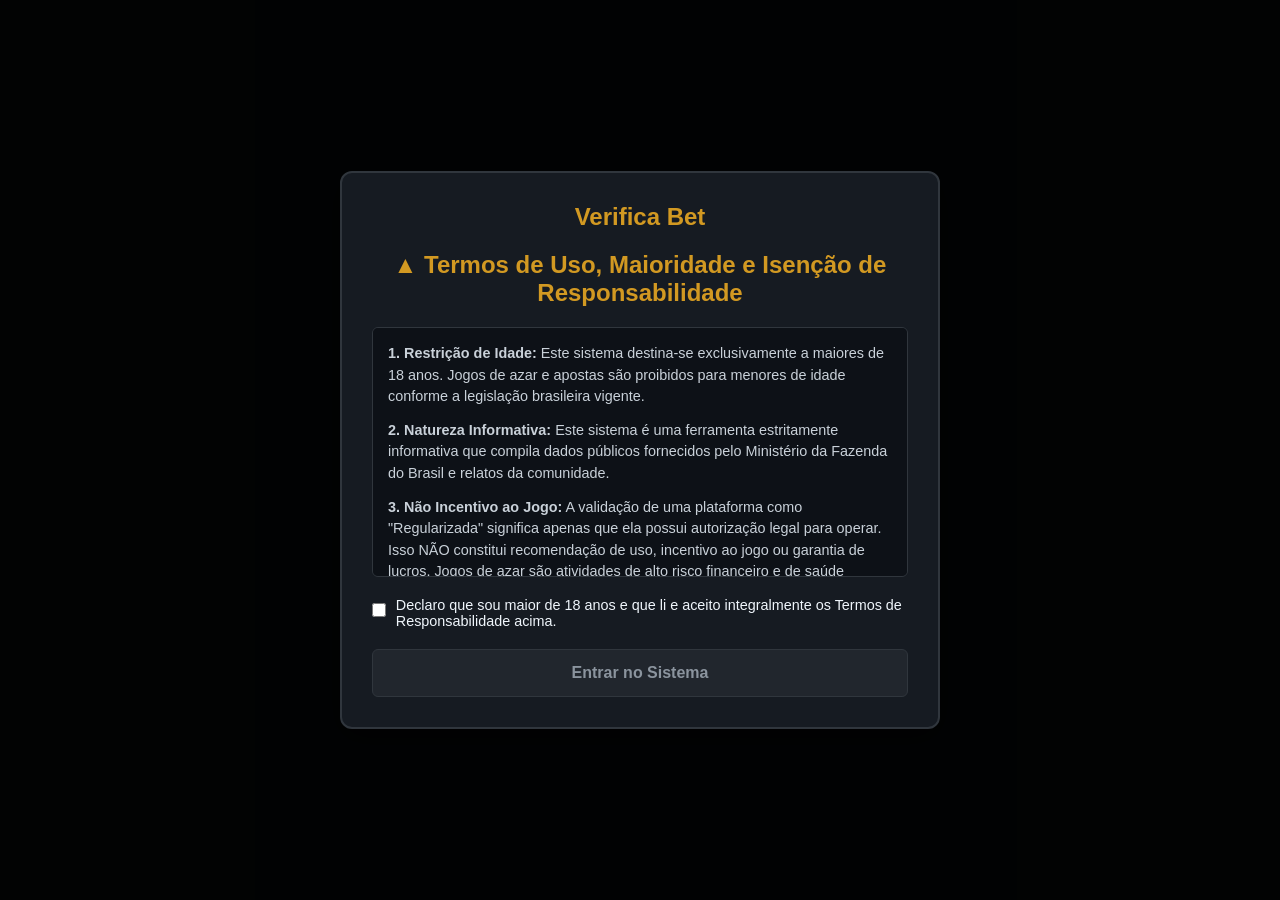
==== index.html @ 3998b5bd "Update index.html" ====
<!DOCTYPE TYPE html>
<html lang="pt-BR">
<head>
    <meta charset="UTF-8">
    <meta name="viewport" content="width=device-width, initial-scale=1.0">
    <title>Verifica Bet - Validador de Plataformas Oficiais</title>
    <link rel="stylesheet" href="style.css">
    <link rel="manifest" href="manifest.json">
</head>
<body>

    <!-- MODAL DOS TERMOS DE RESPONSABILIDADE E TRAVA DE MAIORIDADE -->
    <div id="modalTermos" class="modal-container">
        <div class="modal-conteudo">
             <h2> Verifica Bet </h2>    
            <h2>▲ Termos de Uso, Maioridade e Isenção de Responsabilidade</h2>
           
            <div class="texto-termos">
                <p><strong>1. Restrição de Idade:</strong> Este sistema destina-se exclusivamente a maiores de 18 anos. Jogos de azar e apostas são proibidos para menores de idade conforme a legislação brasileira vigente.</p>
                <p><strong>2. Natureza Informativa:</strong> Este sistema é uma ferramenta estritamente informativa que compila dados públicos fornecidos pelo Ministério da Fazenda do Brasil e relatos da comunidade.</p>
                <p><strong>3. Não Incentivo ao Jogo:</strong> A validação de uma plataforma como "Regularizada" significa apenas que ela possui autorização legal para operar. Isso NÃO constitui recomendação de uso, incentivo ao jogo ou garantia de lucros. Jogos de azar são atividades de alto risco financeiro e de saúde mental.</p>
                <p><strong>4. Isenção de Danos:</strong> Os idealizadores deste sistema não se responsabilizam por perdas financeiras, danos psicológicos ou quaisquer prejuízos decorrentes do uso de plataformas de apostas aqui listadas.</p>
                <p><strong>5. Atualização de Dados:</strong> O mercado digital muda rapidamente. Embora busquemos manter o banco de dados atualizado, o usuário deve verificar o status oficial nos canais governamentais.</p>
            </div>

            <div class="checkbox-container">
                <input type="checkbox" id="chkMaioridade" onchange="verificarCheckbox()">
                <label for="chkMaioridade">Declaro que sou maior de 18 anos e que li e aceito integralmente os Termos de Responsabilidade acima.</label>
            </div>

            <button id="btnAceitar" onclick="aceitarTermos()" disabled>Entrar no Sistema</button>
        </div>
    </div>

    <!-- CONTEÚDO PRINCIPAL DO SITE (LIBERADO APÓS ACEITE) -->
    <div id="conteudoPrincipal" class="conteudo-oculto">
        <header>
            <h1>Verifica Bet</h1>
            <p>Consulte a legalidade e veja os alertas reais de risco de plataformas de jogos online</p>
        </header>

        <main>
            <!-- BARRA DE PESQUISA -->
            <section class="busca-container">
                <input type="text" id="inputBusca" placeholder="Digite o nome ou cole o link da plataforma (ex: vaidebet.bet.br)...">
                <button onclick="verificarPlataforma()">Verificar</button>
            </section>
                <!-- SEÇÃO DE NAVEGAÇÃO PARA AS FUTURAS ABAS (MVP) -->
    <div class="abas-sistema-container" style="margin-top: 25px; text-align: center; font-family: sans-serif;">
        <p style="font-size: 13px; color: #888; margin-bottom: 12px; font-weight: bold; letter-spacing: 0.5px;">
            UPGRADES DE INVESTIGAÇÃO (EM DESENVOLVIMENTO):
        </p>
       
        <div style="display: flex; gap: 12px; justify-content: center; flex-wrap: wrap;">
            <!-- Botão Verifica Plus -->
            <button onclick="mostrarAviso('Verifica Plus', 'Rastreador Antigolpe de Pix de Copiar/Colar e CNPJs intermediários.')" style="cursor: pointer; border: none; padding: 12px 22px; background-color: #ff9100; color: white; border-radius: 8px; font-weight: bold; font-size: 14px; display: flex; align-items: center; gap: 6px; box-shadow: 0 4px 6px rgba(255,145,0,0.2);">
                🛡️ Verifica Plus
            </button>
    
            <!-- Botão Premium -->
            <button onclick="mostrarAviso('Verifica Premium', 'Análise profunda de histórico de saques e relatórios automatizados da comunidade.')" style="cursor: pointer; border: none; padding: 12px 22px; background-color: #3d5afe; color: white; border-radius: 8px; font-weight: bold; font-size: 14px; display: flex; align-items: center; gap: 6px; box-shadow: 0 4px 6px rgba(61,90,254,0.2);">
                💎 Premium
            </button>
    
            <!-- Botão Super Premium -->
            <button onclick="mostrarAviso('Verifica Super Premium', 'Monitoramento em tempo real com alertas no WhatsApp e suporte jurídico prioritário.')" style="cursor: pointer; border: none; padding: 12px 22px; background-color: #2979ff; color: white; border-radius: 8px; font-weight: bold; font-size: 14px; display: flex; align-items: center; gap: 6px; box-shadow: 0 4px 6px rgba(41,121,255,0.2);">
                👑 Super Premium
            </button>
        </div>
    </div>
    
    <!-- SCRIPT SIMPLES PARA EXIBIR O ALERTA NA TELA -->
    <script>
    function mostrarAviso(plano, beneficios) {
        alert("🚀 O nível " + plano + " está chegando!\n\nEsta tecnologia está sendo finalizada e trará: " + beneficios + "\n\nObrigado por testar o Verifica Bet!");
    }
    </script>

            <!-- ÁREA DE EXIBIÇÃO DOS RESULTADOS -->
            <section id="areaResultado" class="resultado-container"></section>

            <!-- ESPAÇO DE MONETIZAÇÃO 2 E LEADS JURÍDICOS -->
            <section class="comunidade-section">
                <h3>Relatos da Comunidade & Ajuda</h3>
                <p>Foi lesado por alguma plataforma pirata ou está enfrentando dificuldades graves com saques?</p>
               
                <div class="formulario-leads">
                    <h4>Solicitar Orientação de Suporte Jurídico</h4>
                    <input type="text" placeholder="Seu Nome">
                    <input type="email" placeholder="Seu E-mail ou WhatsApp">
                    <textarea placeholder="Descreva brevemente o problema enfrentado com a plataforma..."></textarea>
                    <button type="button" onclick="alert('Relato enviado com sucesso! Nossa equipe jurídica analisará o caso.')">Enviar Relato</button>
                </div>
            </section>
        </main>
        
        <header>
            <p>Continua depois da publicidade</p>
            </script>
    <script async="async" data-cfasync="false" src="https://pl30505228.effectivecpmnetwork.com/01ad9efff7257a6893e9ff8f8e19ac7c/invoke.js"></script>
    <div id="container-01ad9efff7257a6893e9ff8f8e19ac7c"></div>

    <script src="https://pl30506885.effectivecpmnetwork.com/79/84/b9/7984b984a1c8192dfc8c1de958ee0257.js"></script>
    <script src="https://pl30506886.effectivecpmnetwork.com/bc/a9/a7/bca9a7c26829ea8d9c4a3f237bf300d1.js"></script>

        <!-- ESPAÇO DE UTILIDADE PÚBLICA -->
        <div class="ajuda-urgente">
            <p><strong>AJUDA GRATUITA:</strong> Está sofrendo com problemas de vício em jogos? Ligue para o <strong>CVV</strong> no número 188.</p>
        </div>

        <footer>
            <div class="links-oficiais">
                <a href="https://fazenda.gov.br" target="_blank">Fonte: SIGAP / Ministério da Fazenda</a> |
                <a href="https://www.gov.br" target="_blank">Denúncias: Polícia Federal</a>
            </div>
        </footer>
            
        <h3>Consulte com segurança e evite golpes</h3>
            
        <!-- ELEMENTOS DA LISTA MANUAL INTEGRADOS DE FORMA SEGURA -->
        <button id="btnAbrirLista" class="btn-flutuante">📋 Ver Lista Completa</button>

        <div id="painelLateral" class="painel-lateral">
            <div class="painel-header">
                <h3>Plataformas Regulamentadas</h3>
                
            </div>
            <div id="listaContainer" class="lista-container"></div>
        </div>

    </div> <!-- FIM DO CONTEÚDO PRINCIPAL -->

    <!-- BANCO DE DADOS EM LOTES LEVES -->
    <script src="db_lote1.js"></script>
    <script src="db_lote2.js"></script>
    <script src="db_lote3.js"></script>
    <script src="db_lote4.js"></script>
    <script src="db_lote5.js"></script>
    <script src="db_lote6.js"></script>
    <script src="db_lote7.js"></script>
    <script src="db_lote8.js"></script>
    <script src="db_lote9.js"></script>
    <script src="db_lote10.js"></script>
    <script src="db_lote11.js"></script>
    <script src="db_lote12.js"></script>
    <script src="db_lote13.js"></script>
    <script src="db_lote14.js"></script>
    <script src="db_lote15.js"></script>
    <script src="db_lote16.js"></script>
    <script src="db_lote17.js"></script>
    <script src="db_lote18.js"></script>
    <script src="db_lote19.js"></script>
    <script src="db_lote20.js"></script>
    <script src="db_lote21.js"></script>
    <script src="db_lote22.js"></script>
    <script src="db_lote23.js"></script>
    <script src="db_lote24.js"></script>
    <script src="db_lote25.js"></script>
    <script src="db_lote26.js"></script>
    <script src="db_lote27.js"></script>
    <script src="db_lote28.js"></script>
    <script src="db_lote29.js"></script>
    <script src="db_lote30.js"></script>
    <script src="db_lote31.js"></script>
    <script src="db_lote32.js"></script>
    <script src="db_lote33.js"></script>
    <script src="db_lote34.js"></script>
    <script src="db_lote35.js"></script>
   
    <!-- MOTORES E SCRIPTS DE EXECUÇÃO -->
    <script src="pirata_data.js"></script>
    <script src="database.js"></script>
    <script src="cards.js"></script>
    <script src="app.js"></script>
    <script src="anuncios.js"></script>

    <!-- -- MOTOR DE INSTALAÇÃO DO APLICATIVO -- -->
    <script>
        if ('serviceWorker' in navigator) {
            navigator.serviceWorker.register('sw.js')
                .then(() => console.log('Aplicativo pronto para instalar!'))
                .catch((err) => console.error('Erro no PWA:', err));
        }


</body>
</html>
---- style.css ----
/* ARQUIVO: style.css - DESIGN E CORES */
:root {
    --fundo-principal: #0d1117;
    --fundo-card: #161b22;
    --texto-claro: #f0f6fc;
    --texto-escuro: #8b949e;
    --cor-verde: #238636;
    --cor-vermelho: #da3637;
    --cor-amarelo: #d29922;
    --borda-padrao: #30363d;
}

* {
    margin: 0;
    padding: 0;
    box-sizing: border-box;
    font-family: 'Segoe UI', Tahoma, Geneva, Verdana, sans-serif;
}

body {
    background-color: var(--fundo-principal);
    color: var(--texto-claro);
    display: flex;
    flex-direction: column;
    min-height: 100vh;
}

/* JANELA DE BLOQUEIO INICIAL (+18 E TERMOS) */
.modal-container {
    position: fixed;
    top: 0;
    left: 0;
    width: 100%;
    height: 100%;
    background-color: rgba(0, 0, 0, 0.85);
    display: flex;
    justify-content: center;
    align-items: center;
    z-index: 9999;
    padding: 20px;
}

.modal-conteudo {
    background-color: var(--fundo-card);
    border: 2px solid var(--borda-padrao);
    border-radius: 12px;
    max-width: 600px;
    width: 100%;
    padding: 30px;
    box-shadow: 0 8px 32px rgba(0, 0, 0, 0.5);
}

.modal-conteudo h2 {
    color: var(--cor-amarelo);
    margin-bottom: 20px;
    font-size: 1.5rem;
    text-align: center;
}

.texto-termos {
    background-color: var(--fundo-principal);
    border: 1px solid var(--borda-padrao);
    border-radius: 6px;
    padding: 15px;
    max-height: 250px;
    overflow-y: auto;
    margin-bottom: 20px;
    font-size: 0.9rem;
    line-height: 1.5;
    color: #c9d1d9;
}

.texto-termos p {
    margin-bottom: 12px;
}

.checkbox-container {
    display: flex;
    align-items: flex-start;
    gap: 10px;
    margin-bottom: 20px;
    cursor: pointer;
}

.checkbox-container input {
    margin-top: 4px;
    width: 18px;
    height: 18px;
    cursor: pointer;
}

.checkbox-container label {
    font-size: 0.9rem;
    color: var(--texto-claro);
    user-select: none;
}

#btnAceitar {
    width: 100%;
    background-color: var(--cor-verde);
    color: white;
    border: none;
    padding: 14px;
    font-size: 1rem;
    font-weight: bold;
    border-radius: 6px;
    cursor: pointer;
    transition: background 0.2s;
}

#btnAceitar:disabled {
    background-color: #21262d;
    color: var(--texto-escuro);
    cursor: not-allowed;
    border: 1px solid var(--borda-padrao);
}

/* GERENCIAMENTO DE EXIBIÇÃO */
.conteudo-oculto {
    display: none !important;
}

#conteudoPrincipal {
    max-width: 800px;
    width: 100%;
    margin: 0 auto;
    padding: 40px 20px;
    flex: 1;
}

header {
    text-align: center;
    margin-bottom: 40px;
}

header h1 {
    font-size: 2.5rem;
    margin-bottom: 10px;
    color: var(--texto-claro);
    letter-spacing: 1px;
}

header p {
    color: var(--texto-escuro);
    font-size: 1.1rem;
}

/* BARRA DE PESQUISA */
.busca-container {
    display: flex;
    gap: 10px;
    margin-bottom: 30px;
}

.busca-container input {
    flex: 1;
    background-color: var(--fundo-card);
    border: 1px solid var(--borda-padrao);
    border-radius: 6px;
    padding: 15px;
    color: var(--texto-claro);
    font-size: 1rem;
    outline: none;
}

.busca-container input:focus {
    border-color: #58a6ff;
}

.busca-container button {
    background-color: #21262d;
    color: var(--texto-claro);
    border: 1px solid var(--borda-padrao);
    border-radius: 6px;
    padding: 0 25px;
    font-size: 1rem;
    font-weight: bold;
    cursor: pointer;
    transition: background 0.2s;
}

.busca-container button:hover {
    background-color: #30363d;
    border-color: #8b949e;
}

/* BLOCOS DE MONETIZAÇÃO */
.bloco-anuncio {
    background-color: var(--fundo-card);
    border: 1px dashed var(--borda-padrao);
    border-radius: 6px;
    padding: 10px;
    margin-bottom: 30px;
    text-align: center;
}

.anuncio-label {
    font-size: 0.75rem;
    color: var(--texto-escuro);
    text-transform: uppercase;
    margin-bottom: 5px;
}

.banner-simulado {
    background-color: var(--fundo-principal);
    padding: 20px;
    color: var(--texto-escuro);
    font-size: 0.9rem;
    border-radius: 4px;
}

/* CARDS DE DIAGNÓSTICO */
.resultado-container {
    margin-bottom: 40px;
}

.card {
    background-color: var(--fundo-card);
    border-radius: 8px;
    padding: 25px;
    border-left: 6px solid var(--borda-padrao);
}

.card h2 {
    margin-bottom: 15px;
    font-size: 1.3rem;
}

.card p {
    margin-bottom: 10px;
    font-size: 1rem;
    line-height: 1.6;
}

.card a {
    color: #58a6ff;
    text-decoration: none;
}

.card a:hover {
    text-decoration: underline;
}

.card-verde { border-left-color: var(--cor-verde); }
.card-vermelho { border-left-color: var(--cor-vermelho); }
.card-amarelo { border-left-color: var(--cor-amarelo); }

.alertas-sociais, .alerta-critico {
    margin-top: 25px;
    padding-top: 15px;
    border-top: 1px solid var(--borda-padrao);
}

.alertas-sociais h3 {
    font-size: 1.1rem;
    color: var(--cor-amarelo);
    margin-bottom: 10px;
}

.bloco-afiliado-seguranca {
    margin-top: 20px;
    background-color: rgba(218, 54, 55, 0.1);
    padding: 15px;
    border-radius: 6px;
    border: 1px solid rgba(218, 54, 55, 0.3);
}

.btn-afiliado {
    display: inline-block;
    background-color: var(--cor-vermelho);
    color: white !important;
    padding: 10px 20px;
    border-radius: 4px;
    margin-top: 10px;
    font-weight: bold;
}

/* FORMULÁRIO DE LEADS JURÍDICOS */
.comunidade-section {
    background-color: var(--fundo-card);
    border: 1px solid var(--borda-padrao);
    border-radius: 8px;
    padding: 25px;
    margin-bottom: 40px;
}

.comunidade-section h3 {
    margin-bottom: 10px;
}

.formulario-leads {
    margin-top: 20px;
    display: flex;
    flex-direction: column;
    gap: 12px;
}

.formulario-leads h4 {
    font-size: 1rem;
    color: var(--texto-claro);
}

.formulario-leads input, .formulario-leads textarea {
    background-color: var(--fundo-principal);
    border: 1px solid var(--borda-padrao);
    border-radius: 6px;
    padding: 12px;
    color: var(--texto-claro);
    outline: none;
}

.formulario-leads textarea {
    height: 100px;
    resize: vertical;
}

.formulario-leads button {
    background-color: #21262d;
    color: var(--texto-claro);
    border: 1px solid var(--borda-padrao);
    border-radius: 6px;
    padding: 12px;
    font-weight: bold;
    cursor: pointer;
}

/* RODAPÉ SOCIEDADE E SAÚDE */
footer {
    border-top: 1px solid var(--borda-padrao);
    padding: 30px 20px;
    text-align: center;
    background-color: var(--fundo-card);
    margin-top: auto;
}

.ajuda-urgente {
    background-color: rgba(210, 153, 34, 0.1);
    border: 1px solid rgba(210, 153, 34, 0.3);
    padding: 15px;
    border-radius: 6px;
    max-width: 760px;
    margin: 0 auto 20px auto;
}

.ajuda-urgente p {
    font-size: 0.95rem;
    color: #e3b341;
}

.links-oficiais a {
    color: var(--texto-escuro);
    text-decoration: none;
    font-size: 0.85rem;
}

.links-oficiais a:hover {
    color: var(--texto-claro);
}

@media (max-width: 600px) {
    .busca-container {
        flex-direction: column;
    }
    .busca-container button {
        padding: 15px;
    }
    header h1 {
        font-size: 2rem;
    }
}
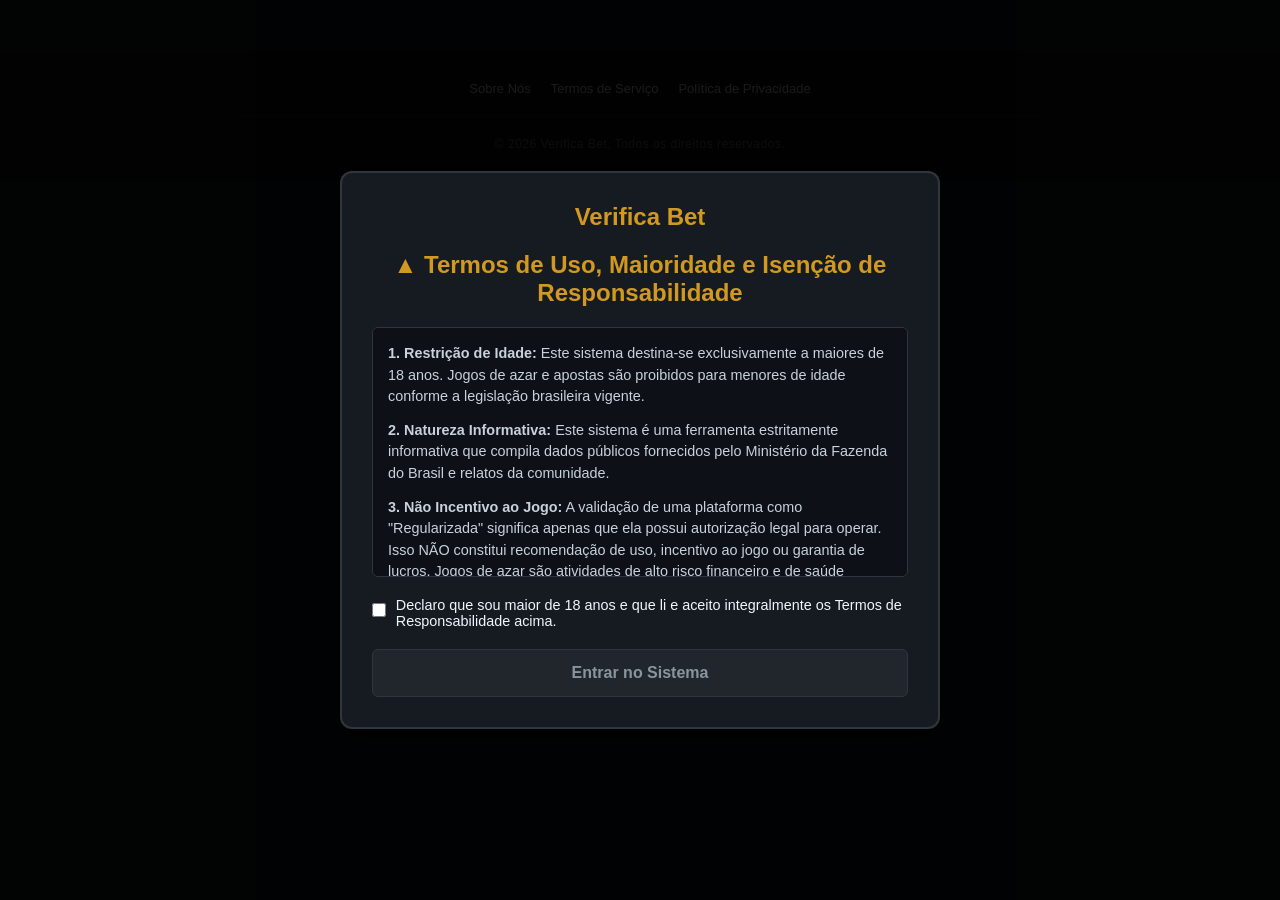
==== commit 71204a83: "Update index.html" ====
--- a/index.html
+++ b/index.html
@@ -6,6 +6,7 @@
     <title>Verifica Bet - Validador de Plataformas Oficiais</title>
     <link rel="stylesheet" href="style.css">
     <link rel="manifest" href="manifest.json">
+    <link rel="icon" type="image/png" href="/assets/favicon.png?v=1">
 </head>
 <body>
 
@@ -110,8 +111,8 @@
 
         <footer>
             <div class="links-oficiais">
-                <a href="https://fazenda.gov.br" target="_blank">Fonte: SIGAP / Ministério da Fazenda</a> |
-                <a href="https://www.gov.br" target="_blank">Denúncias: Polícia Federal</a>
+                <a href="https://www.gov.br/fazenda/pt-br/composicao/orgaos/secretaria-de-premios-e-apostas" target="_blank">Fonte: SIGAP / Ministério da Fazenda</a> |
+                <a href="https://www.ouvidoriasdobrasil.com.br/ouvidoria-policia-federal/" target="_blank">Denúncias: Polícia Federal</a>
             </div>
         </footer>
             
@@ -174,13 +175,27 @@
     <script src="app.js"></script>
     <script src="anuncios.js"></script>
 
-    <!-- -- MOTOR DE INSTALAÇÃO DO APLICATIVO -- -->
-    <script>
-        if ('serviceWorker' in navigator) {
-            navigator.serviceWorker.register('sw.js')
-                .then(() => console.log('Aplicativo pronto para instalar!'))
-                .catch((err) => console.error('Erro no PWA:', err));
-        }
+     <!-- RODAPÉ INSTITUCIONAL DO SISTEMA -->
+<footer style="background-color: #0c0c0c; color: #777; padding: 30px 15px; text-align: center; font-family: sans-serif; font-size: 13px; border-top: 1px solid #1a1a1a; margin-top: 50px;">
+    <div style="max-width: 1000px; margin: 0 auto; display: flex; flex-direction: column; gap: 15px;">
+       
+        <!-- Links de Navegação Institucional -->
+        <div style="display: flex; justify-content: center; gap: 20px; flex-wrap: wrap;">
+            <a href="/sobre-nos" style="color: #aaa; text-decoration: none; transition: 0.2s;" onmouseover="this.style.color='#ff9100'" onmouseout="this.style.color='#aaa'">Sobre Nós</a>
+            <a href="/termos-de-servico" style="color: #aaa; text-decoration: none; transition: 0.2s;" onmouseover="this.style.color='#ff9100'" onmouseout="this.style.color='#aaa'">Termos de Serviço</a>
+            <a href="/politica-de-privacidade" style="color: #aaa; text-decoration: none; transition: 0.2s;" onmouseover="this.style.color='#ff9100'" onmouseout="this.style.color='#aaa'">Política de Privacidade</a>
+        </div>
+
+        <!-- Linha Divisória Sutil -->
+        <div style="height: 1px; background-color: #1a1a1a; width: 80%; margin: 5px auto;"></div>
+
+        <!-- Direitos Reservados com o C na bolinha -->
+        <p style="margin: 0; color: #555; font-size: 12px; letter-spacing: 0.5px;">
+            © 2026 Verifica Bet. Todos os direitos reservados.
+        </p>
+       
+    </div>
+</footer>
 
 
 </body>
